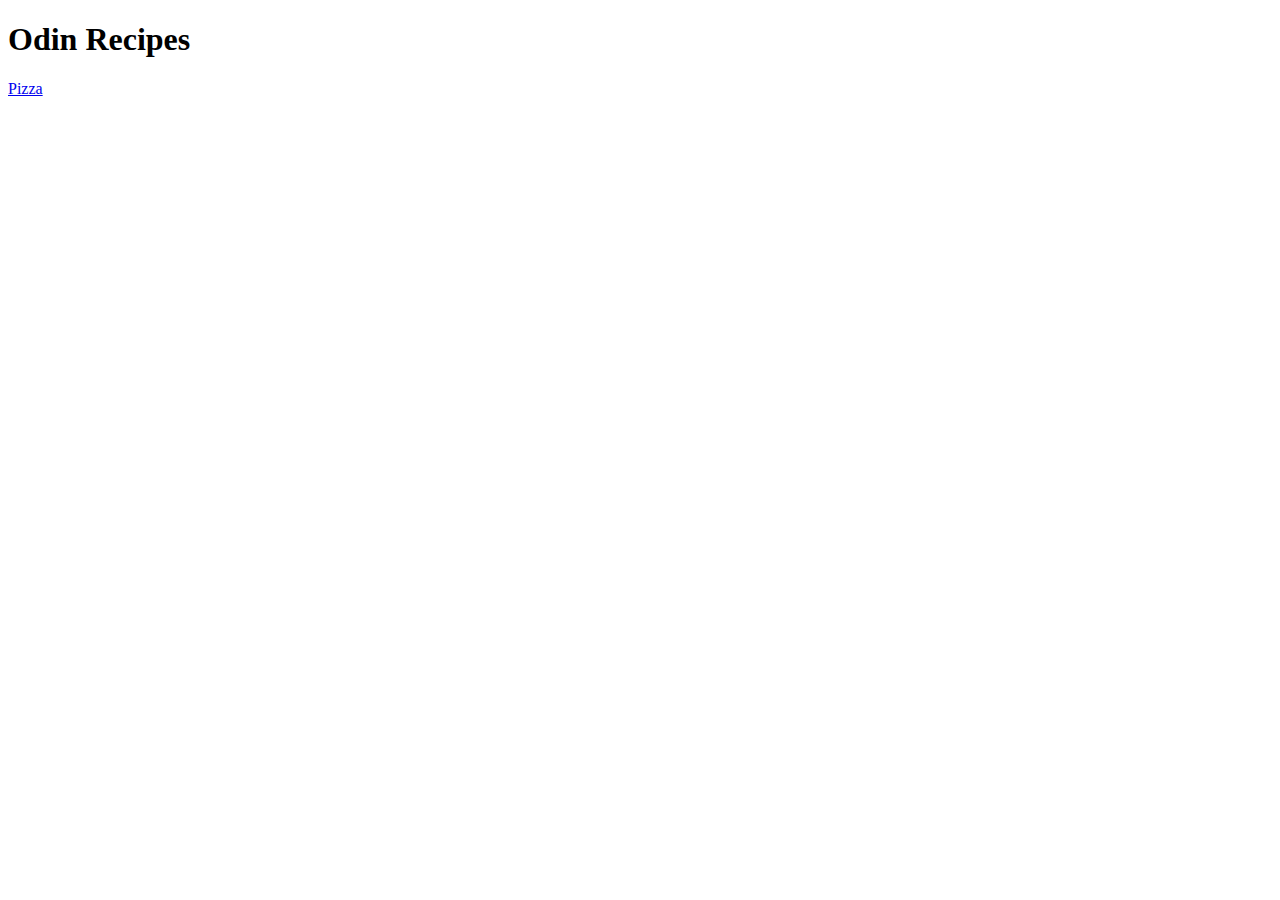
==== index.html @ acce76d7 "Added images of pizza on pizza.html" ====
<!DOCTYPE html>
<html>
    <head>
        <meta charset="UTF-8">
        <title>Odin recipes - Homepage</title>
    </head>
    <body>
        <h1>Odin Recipes</h1>
        <a href="pizza.html">Pizza</a>
    </body>
</html>
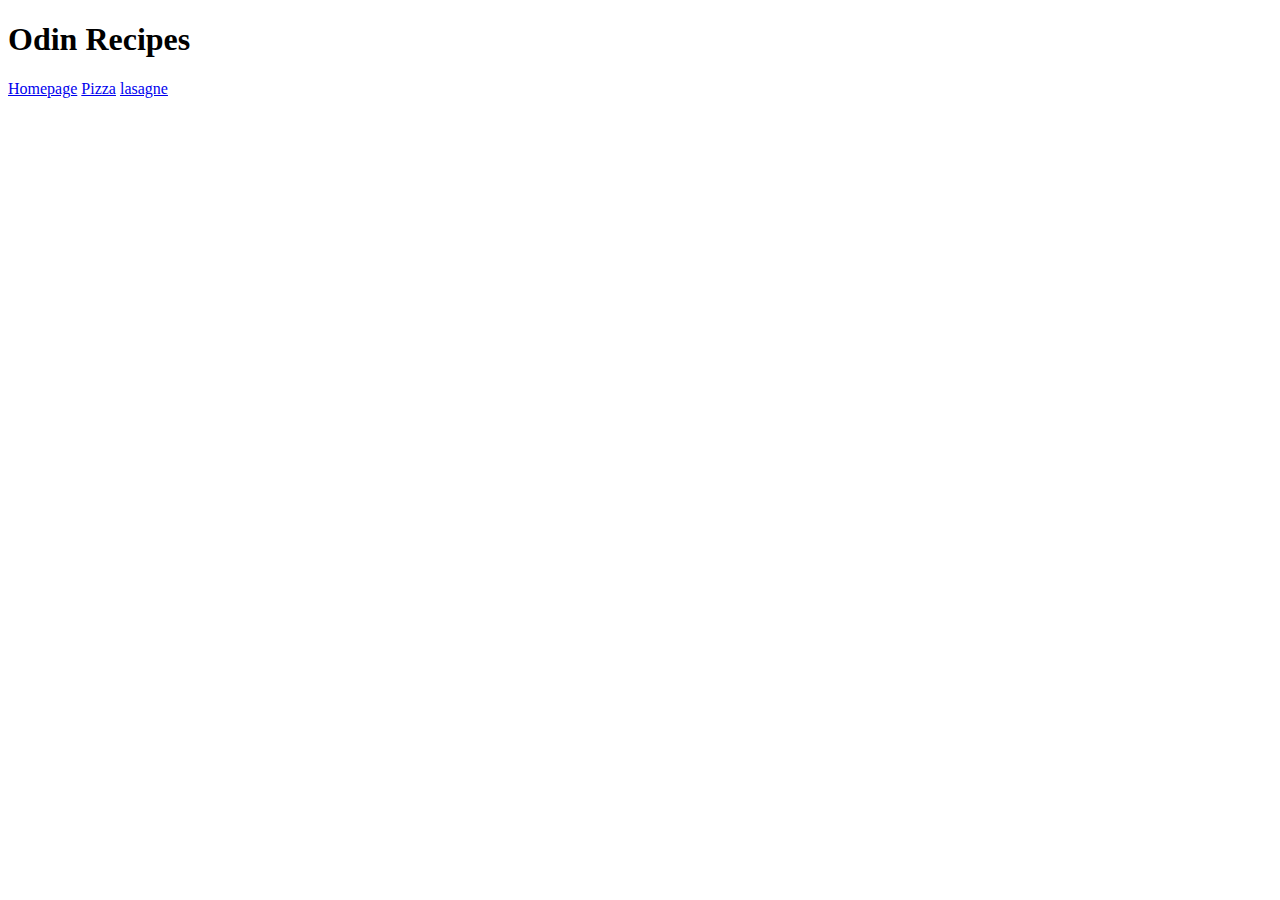
==== commit 1c98fad7: "Added recipe to pizza.html. Created lasagne.html & altered all links" ====
--- a/index.html
+++ b/index.html
@@ -6,6 +6,8 @@
     </head>
     <body>
         <h1>Odin Recipes</h1>
+        <a href="index.html">Homepage</a>
         <a href="pizza.html">Pizza</a>
+        <a href="lasagne.html">lasagne</a>
     </body>
 </html>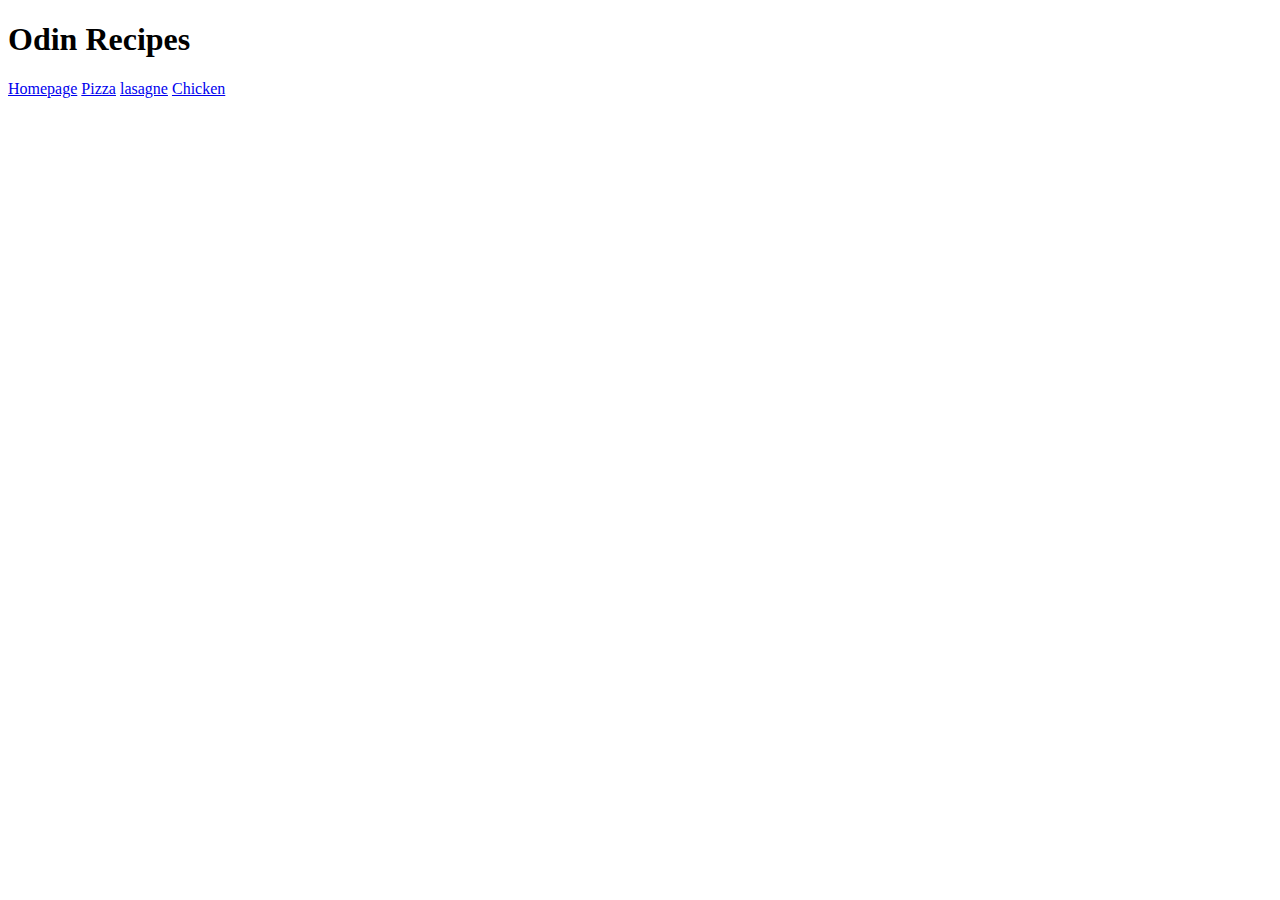
==== commit 43cb3e42: "Created chicken.html & filled ^^ & lasagne.html info" ====
--- a/index.html
+++ b/index.html
@@ -9,5 +9,6 @@
         <a href="index.html">Homepage</a>
         <a href="pizza.html">Pizza</a>
         <a href="lasagne.html">lasagne</a>
+        <a href="chicken.html">Chicken</a>
     </body>
 </html>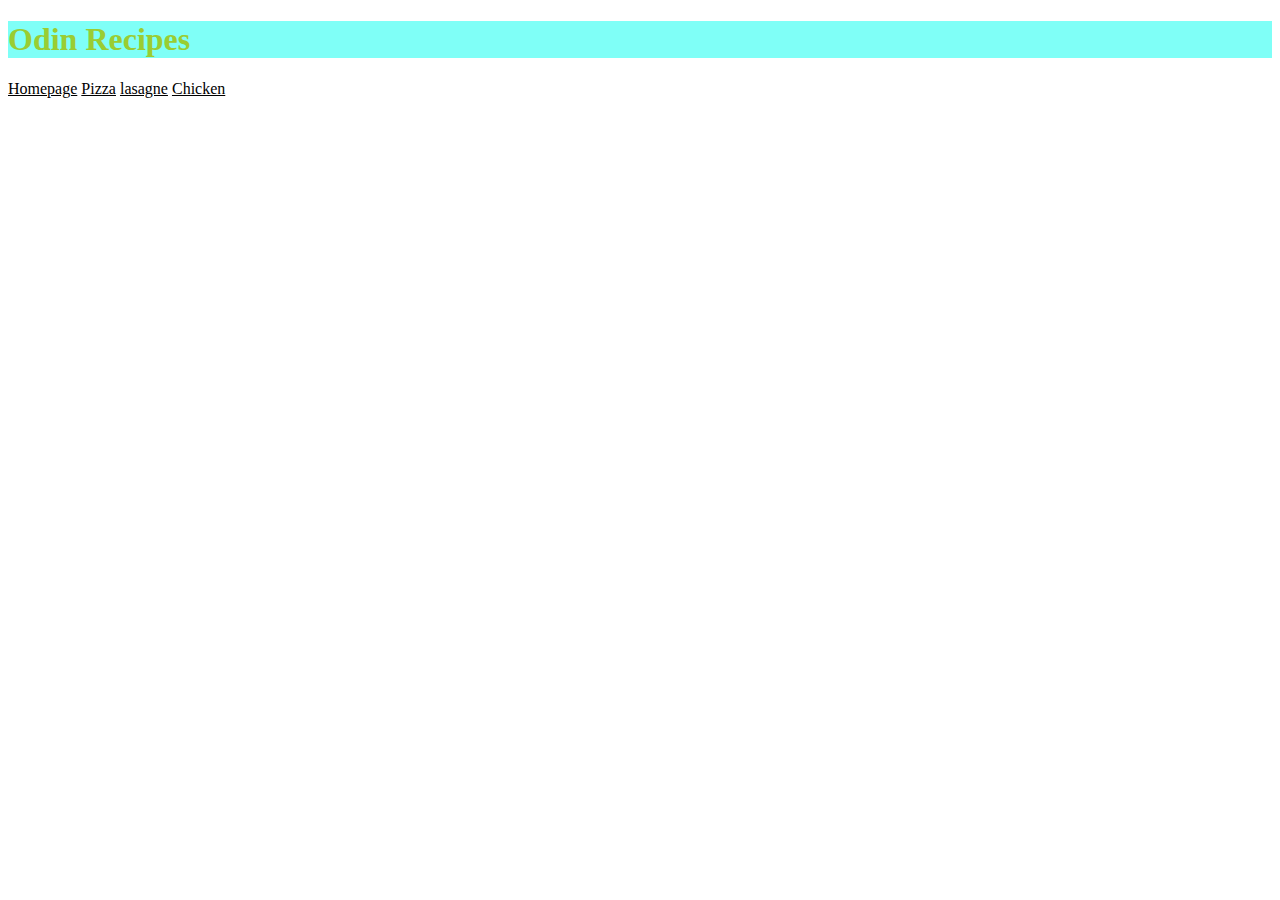
==== commit 595139b9: "Created stylesheet.css & added basic properites to all pages" ====
--- a/index.html
+++ b/index.html
@@ -3,12 +3,13 @@
     <head>
         <meta charset="UTF-8">
         <title>Odin recipes - Homepage</title>
+        <link rel="stylesheet" href="css/stylesheet.css">
     </head>
     <body>
-        <h1>Odin Recipes</h1>
-        <a href="index.html">Homepage</a>
-        <a href="pizza.html">Pizza</a>
-        <a href="lasagne.html">lasagne</a>
-        <a href="chicken.html">Chicken</a>
+        <h1 id="home">Odin Recipes</h1>
+        <a class="nav" href="index.html">Homepage</a>
+        <a class="nav" href="pizza.html">Pizza</a>
+        <a class="nav" href="lasagne.html">lasagne</a>
+        <a class="nav" href="chicken.html">Chicken</a>
     </body>
 </html>--- a/css/stylesheet.css
+++ b/css/stylesheet.css
@@ -0,0 +1,21 @@
+* {
+    color: purple;
+}
+
+p {
+    color: red;
+}
+
+.nav {
+    color: black;
+}
+
+#home {
+    color: yellowgreen;
+    background-color: #00fff080;
+}
+
+img {
+    height: auto;
+    width: auto;
+}